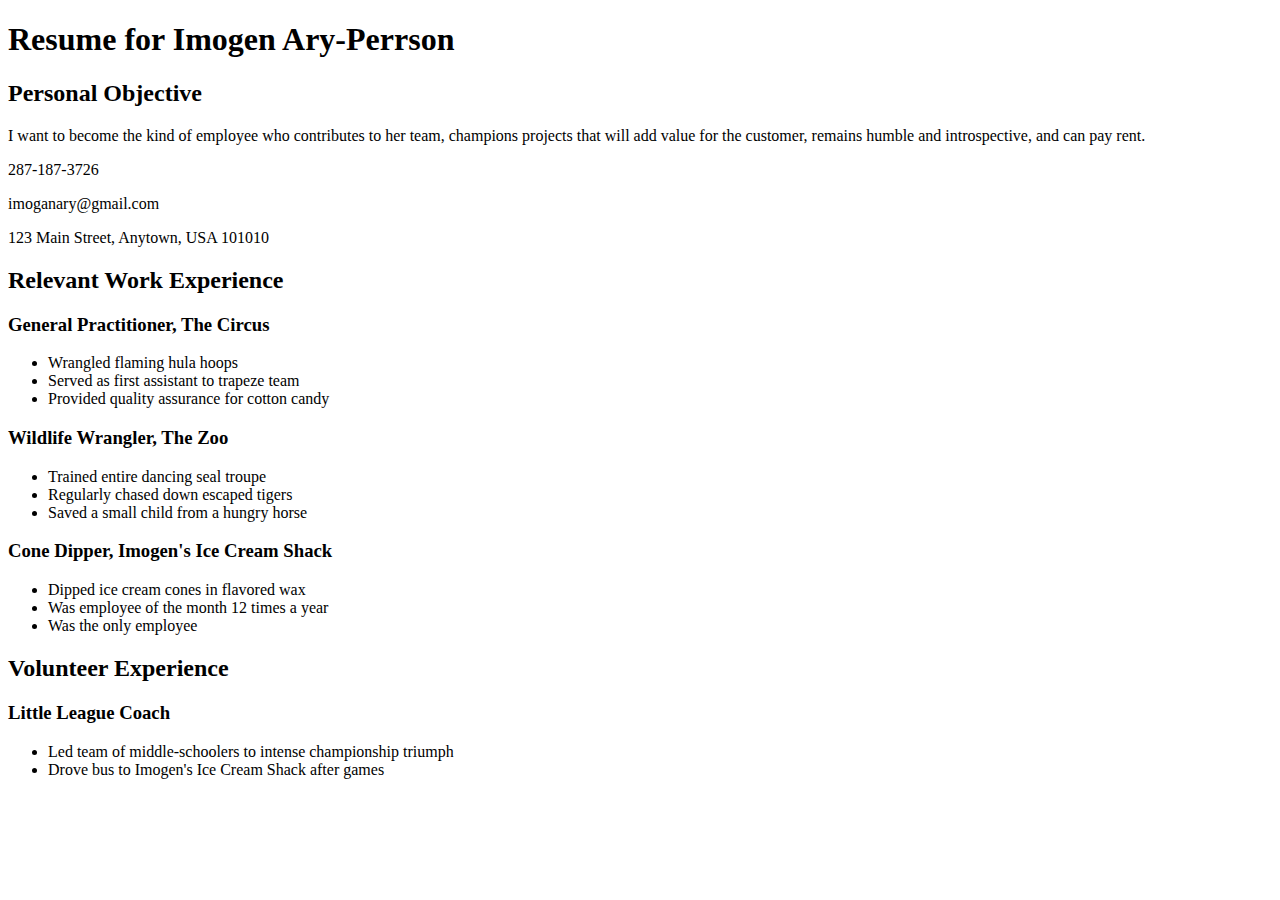
==== css/css-demo/index.html @ 37a0c1e5 "add practice.css" ====
<!DOCTYPE html>
<html>
<head>
  <title>Resume</title>
  <!-- We're using Google Fonts, which you can also do on your sites, but you don't need to know how for any assessments in this unit. -->
  <link href='https://fonts.googleapis.com/css?family=Dancing+Script' rel='stylesheet' type='text/css'>
  <link rel="stylesheet" href="styles/elegant-styles.css" type="text/css">
  <link rel="stylesheet"  href="styles/fixed-contact.css" type="text/css">
</head>
<body>
  <h1 id="resume-title">Resume for Imogen Ary-Perrson</h1>
  <section id="personal-objective">
    <h2>Personal Objective</h2>
    <p>I want to become the kind of employee who contributes to her team, champions projects that will add value for the customer, remains humble and introspective, and can pay rent.</p>
  </section>

  <section id="contact-info">
    <p>287-187-3726</p>
    <p>imoganary@gmail.com</p>
    <p>123 Main Street, Anytown, USA 101010</p>
  </section>



  <section id="work-experience">
    <h2 class="experience-category">Relevant Work Experience</h2>
    <section class="job">
      <h3>General Practitioner, The Circus</h3>
      <ul>
        <li>Wrangled flaming hula hoops</li>
        <li>Served as first assistant to trapeze team</li>
        <li class="featured">Provided quality assurance for cotton candy</li>
      </ul>
    </section>
    <section class="job">
      <h3>Wildlife Wrangler, The Zoo</h3>
      <ul>
        <li>Trained entire dancing seal troupe</li>
        <li>Regularly chased down escaped tigers</li>
        <li class="featured">Saved a small child from a hungry horse</li>
      </ul>
    </section>
    <section class="job">
      <h3>Cone Dipper, Imogen's Ice Cream Shack</h3>
      <ul>
        <li>Dipped ice cream cones in flavored wax</li>
        <li class="featured">Was employee of the month 12 times a year</li>
        <li>Was the only employee</li>
      </ul>
    </section>
  </section>

  <section id="volunteer-experience">
    <h2 class="experience-category">Volunteer Experience</h1>
    <section class="volunteer-gig">
      <h3>Little League Coach</h3>
      <ul>
        <li>Led team of middle-schoolers to intense championship triumph</li>
        <li>Drove bus to Imogen's Ice Cream Shack after games</li>
      </ul>
    </section>
  </section>
</body>
</html>
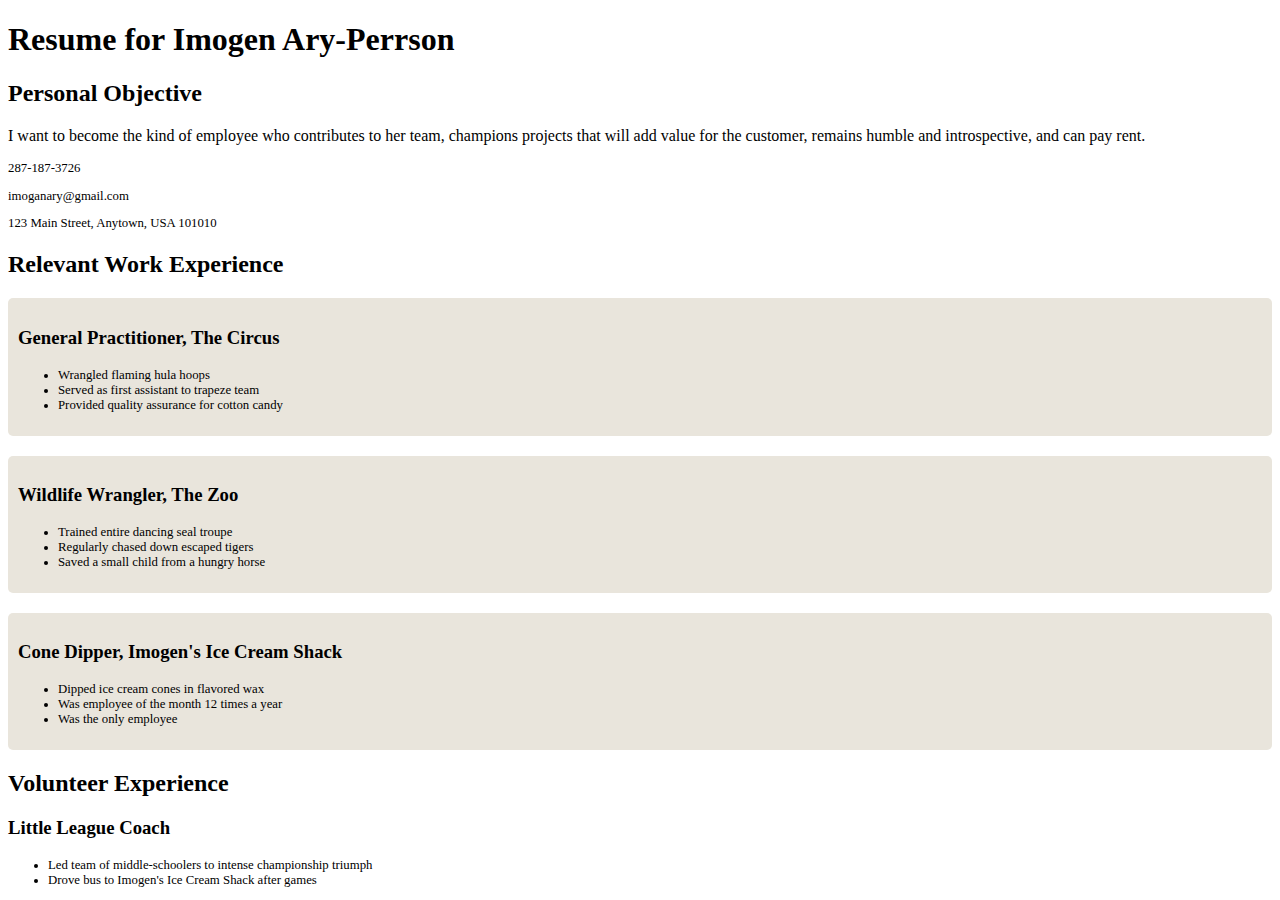
==== commit f5169fc2: "modify index added practice" ====
--- a/css/css-demo/index.html
+++ b/css/css-demo/index.html
@@ -6,6 +6,8 @@
   <link href='https://fonts.googleapis.com/css?family=Dancing+Script' rel='stylesheet' type='text/css'>
   <link rel="stylesheet" href="styles/elegant-styles.css" type="text/css">
   <link rel="stylesheet"  href="styles/fixed-contact.css" type="text/css">
+  <link rel="stylesheet"  href="styles/practice.css" type="text/css">
+
 </head>
 <body>
   <h1 id="resume-title">Resume for Imogen Ary-Perrson</h1>
@@ -26,7 +28,7 @@
     <h2 class="experience-category">Relevant Work Experience</h2>
     <section class="job">
       <h3>General Practitioner, The Circus</h3>
-      <ul>
+      <ul class="smaller-text">
         <li>Wrangled flaming hula hoops</li>
         <li>Served as first assistant to trapeze team</li>
         <li class="featured">Provided quality assurance for cotton candy</li>
@@ -34,7 +36,7 @@
     </section>
     <section class="job">
       <h3>Wildlife Wrangler, The Zoo</h3>
-      <ul>
+      <ul class="smaller-text">
         <li>Trained entire dancing seal troupe</li>
         <li>Regularly chased down escaped tigers</li>
         <li class="featured">Saved a small child from a hungry horse</li>
@@ -42,7 +44,7 @@
     </section>
     <section class="job">
       <h3>Cone Dipper, Imogen's Ice Cream Shack</h3>
-      <ul>
+      <ul  class="smaller-text">
         <li>Dipped ice cream cones in flavored wax</li>
         <li class="featured">Was employee of the month 12 times a year</li>
         <li>Was the only employee</li>
@@ -54,7 +56,7 @@
     <h2 class="experience-category">Volunteer Experience</h1>
     <section class="volunteer-gig">
       <h3>Little League Coach</h3>
-      <ul>
+      <ul  class="smaller-text">
         <li>Led team of middle-schoolers to intense championship triumph</li>
         <li>Drove bus to Imogen's Ice Cream Shack after games</li>
       </ul>
--- a/css/css-demo/styles/practice.css
+++ b/css/css-demo/styles/practice.css
@@ -0,0 +1,15 @@
+section#contact-info{
+	font-size: .8em;
+}
+
+.job{
+	background-color: #e9e5dc;
+	border-radius: 5px;
+	padding: 10px;
+	margin-top: 20px;
+	margin-bottom: 20px;
+}
+
+.smaller-text {
+	font-size: .8em;
+}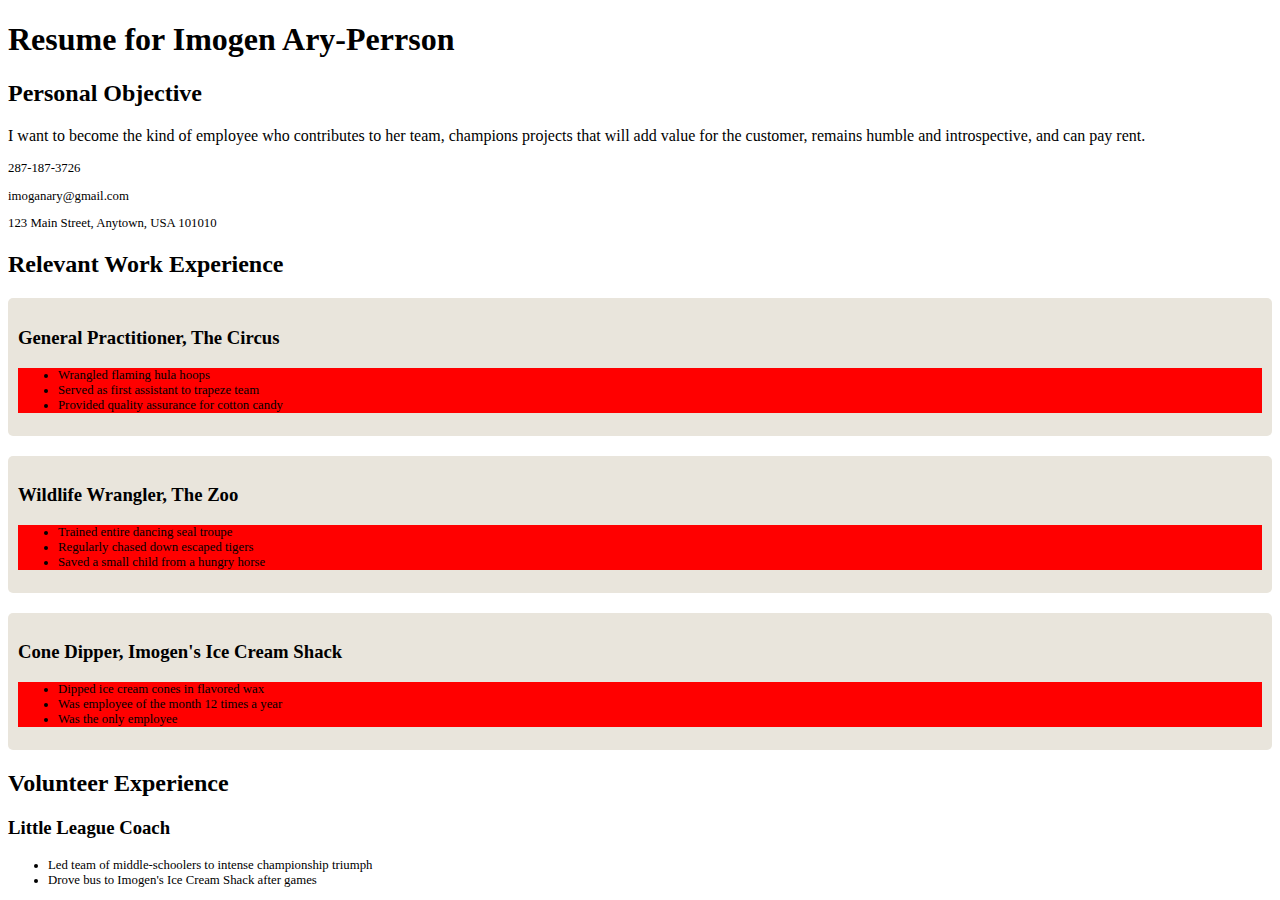
==== commit 05857447: "added css to practice" ====
--- a/css/css-demo/index.html
+++ b/css/css-demo/index.html
@@ -10,7 +10,7 @@
 
 </head>
 <body>
-  <h1 id="resume-title">Resume for Imogen Ary-Perrson</h1>
+  <h1 id="resume-title" class="highlight">Resume for Imogen Ary-Perrson</h1>
   <section id="personal-objective">
     <h2>Personal Objective</h2>
     <p>I want to become the kind of employee who contributes to her team, champions projects that will add value for the customer, remains humble and introspective, and can pay rent.</p>
--- a/css/css-demo/styles/practice.css
+++ b/css/css-demo/styles/practice.css
@@ -12,4 +12,9 @@
 
 .smaller-text {
 	font-size: .8em;
-}+}
+
+.highlight:hover { background-color: orange; 
+}
+
+section.job>ul { background-color: red; }